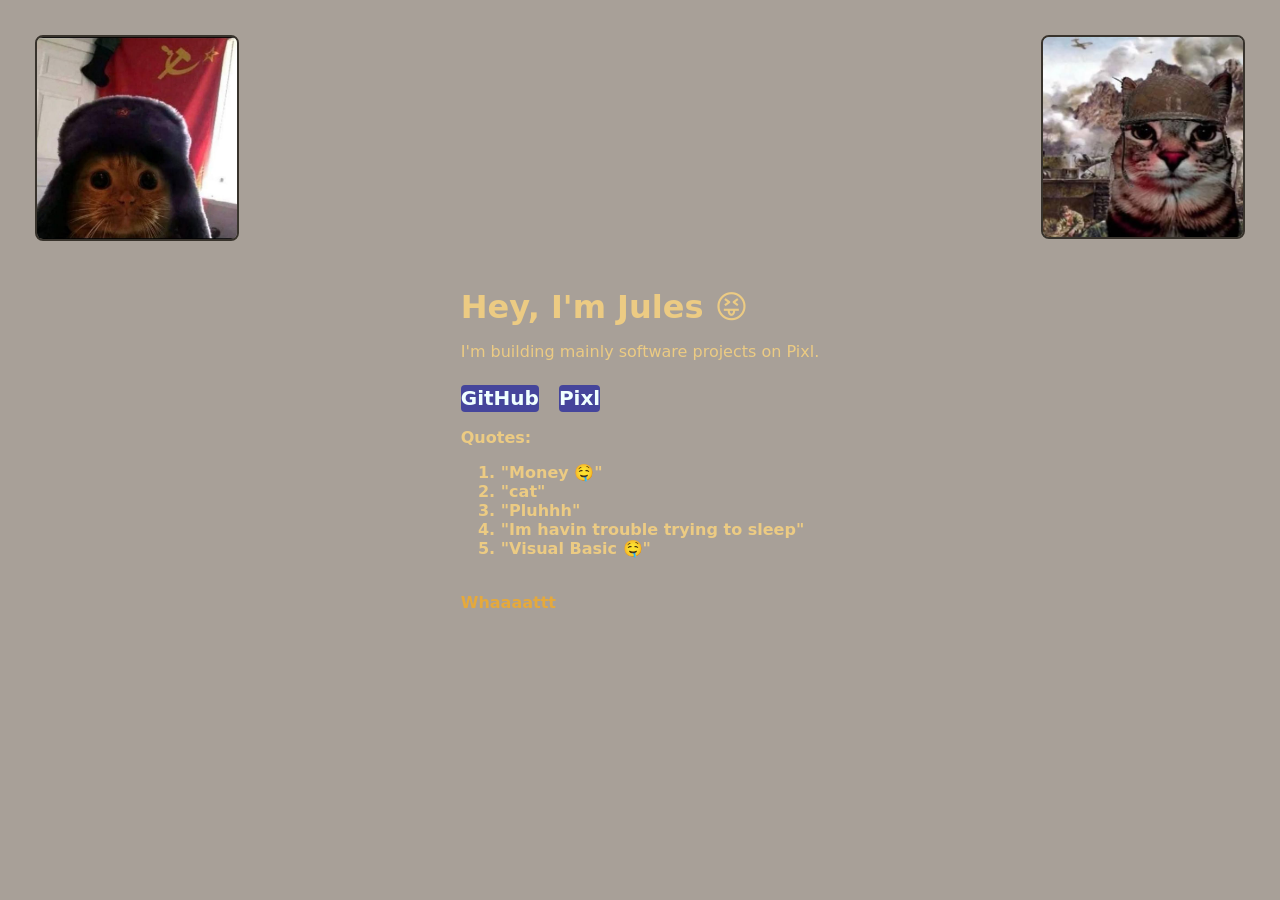
==== index.html @ b98aa3dc "fix directory" ====
<!DOCTYPE html>
<html lang="en">
<head>
  <meta charset="utf-8">
  <meta name="viewport" content="width=device-width, initial-scale=1">
  <title>Jules | Pixl Maker</title>
  <link rel="stylesheet" href="html+css/style.css">
</head>
<body>
  <div>
    <h1>Hey, I'm Jules 😝</h1>
    <p>I'm building mainly software projects on Pixl.</p>
    <ul>
      <li><a href="https://github.com/Jules9489" target="_blank" class="button">ㅤGitHubㅤ</a></li>
      <li><a href="https://pixl.hackclub.com" target="_blank" class="button">ㅤPixlㅤ</a></li>
    </ul>
    <p1>
      <b>Quotes:</b>
      <br>
      <b>
        <ol>
          <li>"Money 🤤"</li>
          <li>"cat"</li>
          <li>"Pluhhh"</li>
          <li>"Im havin trouble trying to sleep"</li>
          <li>"Visual Basic 🤤"</li>
          
        </ol>
      </b>
      <br>
      <a href="page.html" target="_blank">Whaaaattt</a>
    </p1>
    <img src="images/imgheheheeheheh.jpeg" class="img1" alt="">
    <img src="images/pluh.jpeg" class="img2" alt=""> 
  </div>
</body>
</html>
---- html+css/style.css ----
html, body {
    margin: 0;
    padding: 0;
    overflow: hidden;
}

body {
  margin: 0;
  min-height: 100vh;
  display: grid;
  place-items: center;
  font-family: system-ui, -apple-system, BlinkMacSystemFont, sans-serif;
  background: #a8a098;
  color: #eccb83;
}

main {
  max-width: 32rem;
  padding: 2.5rem;
  background: #a8a098;
  border: 2px solid #38332c;
  border-radius: 8px;
}

h1 {
  font-size: 2rem;
  margin: 0 0 0.75rem;
}

a {
  color: #e5a93c;
  text-decoration: none;
  font-weight: 600;
}

a:hover {
  text-decoration: underline;
}

ul {
  list-style: none;
  padding: 0;
  display: flex;
  gap: 1.25rem;
  margin-top: 1.5rem;
}

.p1 {
    padding: 0;
    gap: 1.25rem;
    margin-top: 1.5rem;
}

.img1 {
    position: absolute;
    top: 35px;
    left: 35px;
    width: 200px;
    height: auto;
    padding: 0;
    border-radius: 8px;
    border: 2px solid #38332c;
    animation:2s rotate infinite linear;
}

.img2 {
    position: absolute;
    top: 35px;
    right: 35px;
    width: 200px;
    height: auto;
    padding: 0;
    border-radius: 8px;
    border: 2px solid #38332c;
    animation:2s rotate infinite linear;
}

@keyframes rotate {
    100%{ transform:rotate(1turn) }
}

.button {
  display: inline-block;
  padding: 10px, 20px;
  font-size: 20px;
  background-color: rgb(69, 69, 155);
  color: azure;
  text-align: center;
  text-decoration: none;
  border-radius: 4px;

}

.button:hover {
  background-color: rgb(98, 98, 209);
  color: azure;
  text-decoration: none;
}


/* second page */

.p2 {
    background: #a8a098;
    font-family: system-ui, -apple-system, BlinkMacSystemFont, sans-serif;
    font-size: 5rem;
    align-items: center; 
}

.p3 {
  font-family: system-ui, -apple-system, BlinkMacSystemFont, sans-serif;
  font-size: 5rem;
  border-style: solid;
  border-width: 3px;
  border-color:#a8a098;
  border-radius: 8px;

}

/* third page */

.p4 { 
  font-family: system-ui, -apple-system, BlinkMacSystemFont, sans-serif;
  font-size: 5rem;
  background: #a8a098;
  align-items: center;
  padding: 5px;
}
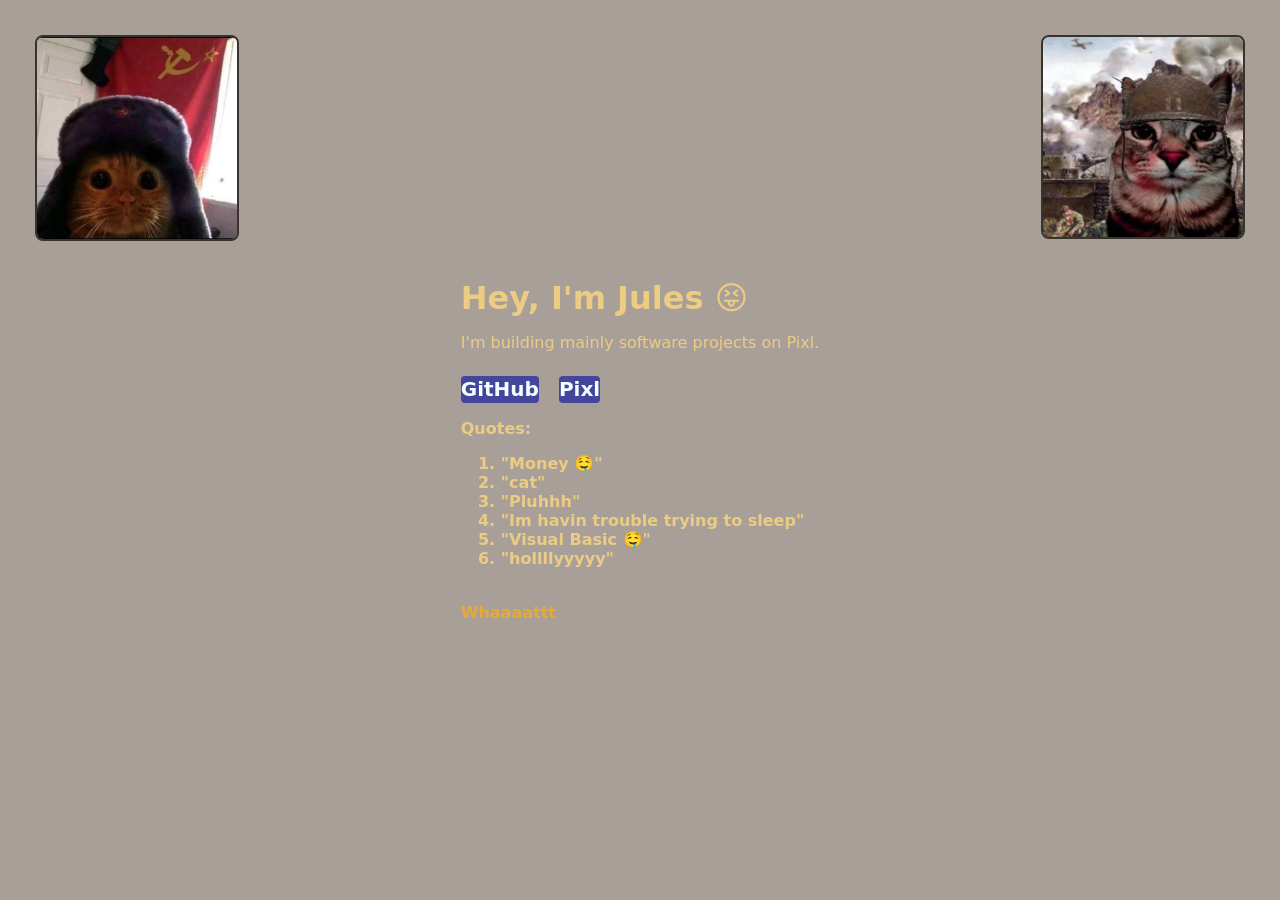
==== commit 570b0083: "quote" ====
--- a/index.html
+++ b/index.html
@@ -24,11 +24,12 @@
           <li>"Pluhhh"</li>
           <li>"Im havin trouble trying to sleep"</li>
           <li>"Visual Basic 🤤"</li>
+          <li>"hollllyyyyy"</li>
           
         </ol>
       </b>
       <br>
-      <a href="page.html" target="_blank">Whaaaattt</a>
+      <a href="html+css/page.html" target="_blank">Whaaaattt</a>
     </p1>
     <img src="images/imgheheheeheheh.jpeg" class="img1" alt="">
     <img src="images/pluh.jpeg" class="img2" alt=""> 
